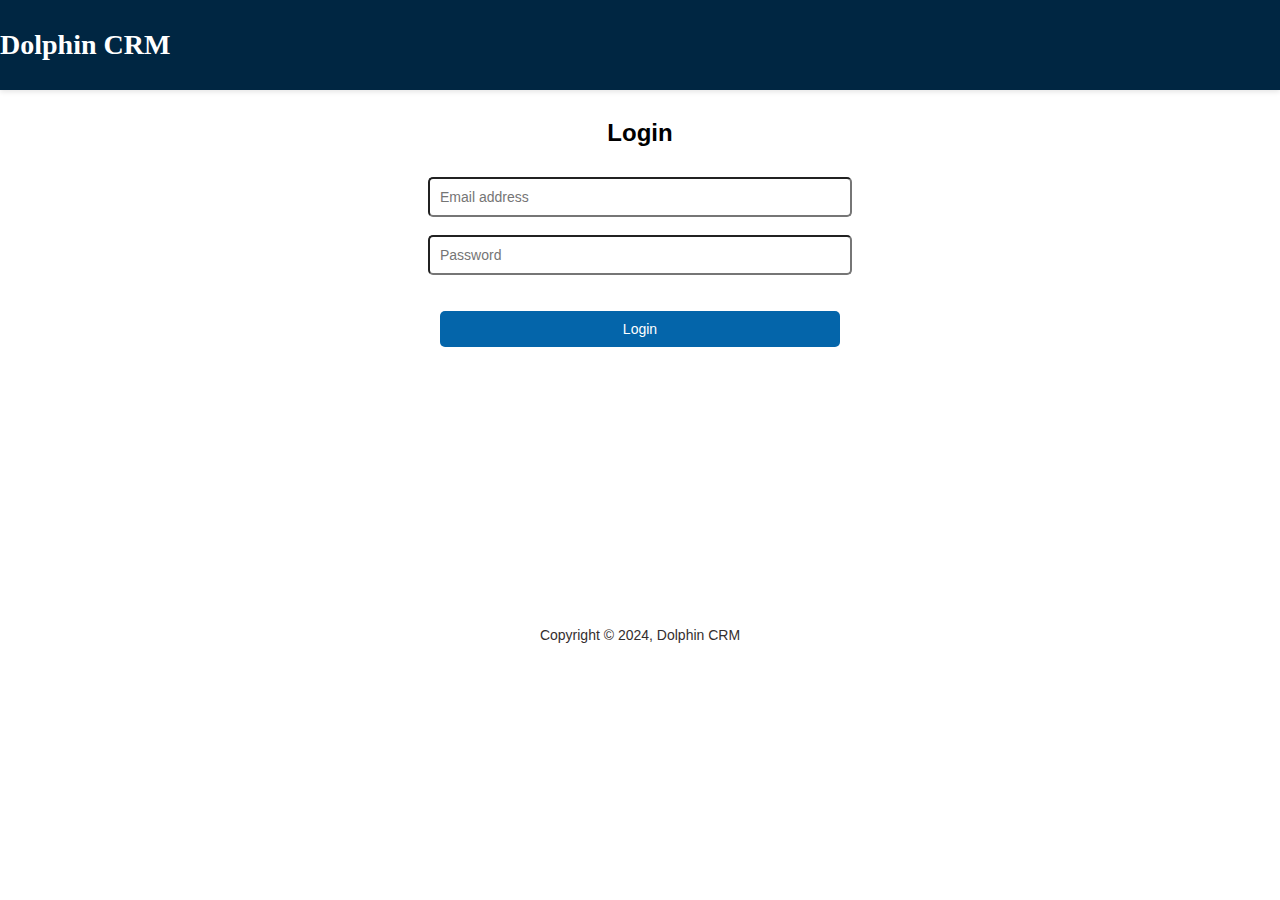
==== index.html @ f335a6cd "Project files" ====
<!DOCTYPE html>
<html lang="en">
    <head>  
        <meta charset="utf-8">
        <title>Dolphin CRM</title>
        <!-- Link to external CSS -->
        <link href="styles.css" type="text/css" rel="stylesheet"/>

        <!-- Corrected script type -->
        <script src="script.js" type="text/javascript"></script>
    </head>
    <body>
        <header>
            <h1>Dolphin CRM</h1>
        </header>

        <!-- Login Section -->
        <div class="login_section">
            <h2>Login</h2>
            <form action="login.php" method="POST">
                <!-- Email input -->
                <input class="input" id="email" type="email" name="email" placeholder="Email address" required/> <br><br>

                <!-- Password input with type=password for security -->
                <input class="input" id="password" type="password" name="password" placeholder="Password" required/> <br><br><br>

                <!-- Login button -->
                <button class="buttons" id="login">Login</button>              
            </form>
        </div>

        <!-- Footer Section -->
        <footer>
            <p>Copyright &copy; 2024, Dolphin CRM</p>
        </footer>

    </body>
</html>
---- styles.css ----
/* General reset to ensure consistent styling */
body, html {
    margin: 0;
    padding: 0;
    width: 100%;
    height: 100%;
    display: block;
    justify-content: center;
    align-items: center;
    font-family: Arial, sans-serif; /
}


header {
    top: 0;
    width: 100%;
    text-align: left;
    
    
    background-color: #002642;
    padding: 10px 0;
    box-shadow: 0 2px 5px rgba(0, 0, 0, 0.1); 
    color: white;
}

header h2 {
    margin: 0;
}


p {
    font-size: 24px;
    color: #333; 
    margin: 0;
}
h1{
    font-size: 28px;
    font-family: Georgia, 'Times New Roman', Times, serif;
}

.login_section{
width: 100%;
height: 500px;
text-align: center;
color: black;
margin-bottom: 5px;
h2{
    padding: 10px;
}
}

.input{
display: inline-block;
padding: 10px ;
width: 400px;
font-size: 14px;
border-radius: 5px;
}

.buttons{
    display: inline-block;
    padding: 10px;
    width: 400px;
    background-color: #0465aa; 
    border: none;
    color: white; 
    font-size: 14px; 
    border-radius: 5px;  
}

footer{
    text-align: center;
    flex-direction: column;
    padding: 1%;
    height: 50px;
p{
    font-size: 14px;
    color: #342e2e;
}
}
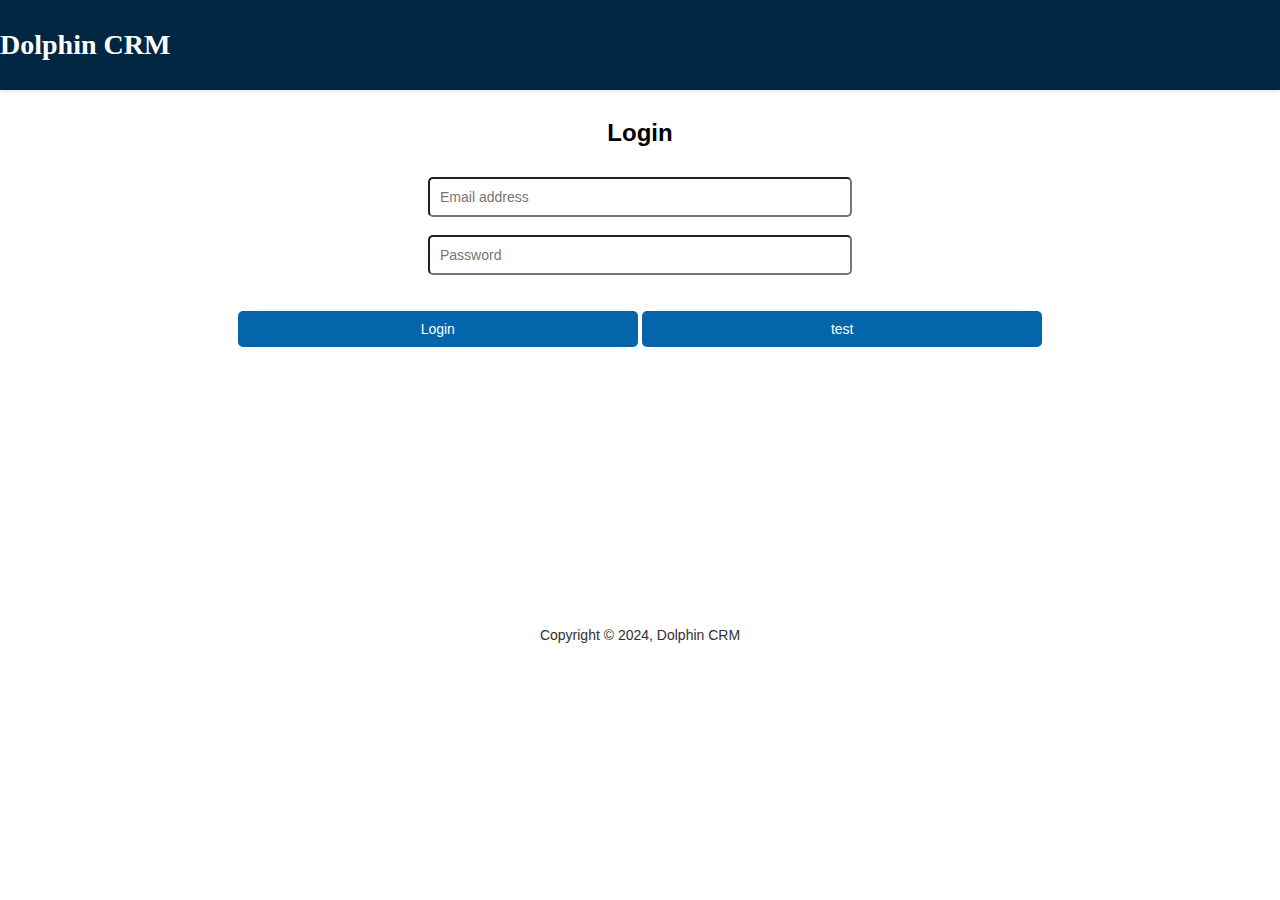
==== commit 15521f8f: "Project Files" ====
--- a/index.html
+++ b/index.html
@@ -17,7 +17,7 @@
         <!-- Login Section -->
         <div class="login_section">
             <h2>Login</h2>
-            <form action="login.php" method="POST">
+            <form>
                 <!-- Email input -->
                 <input class="input" id="email" type="email" name="email" placeholder="Email address" required/> <br><br>
 
@@ -25,7 +25,8 @@
                 <input class="input" id="password" type="password" name="password" placeholder="Password" required/> <br><br><br>
 
                 <!-- Login button -->
-                <button class="buttons" id="login">Login</button>              
+                <button class="buttons" id="logins">Login</button>              
+                <button class="buttons" id="test">test</button>              
             </form>
         </div>
 
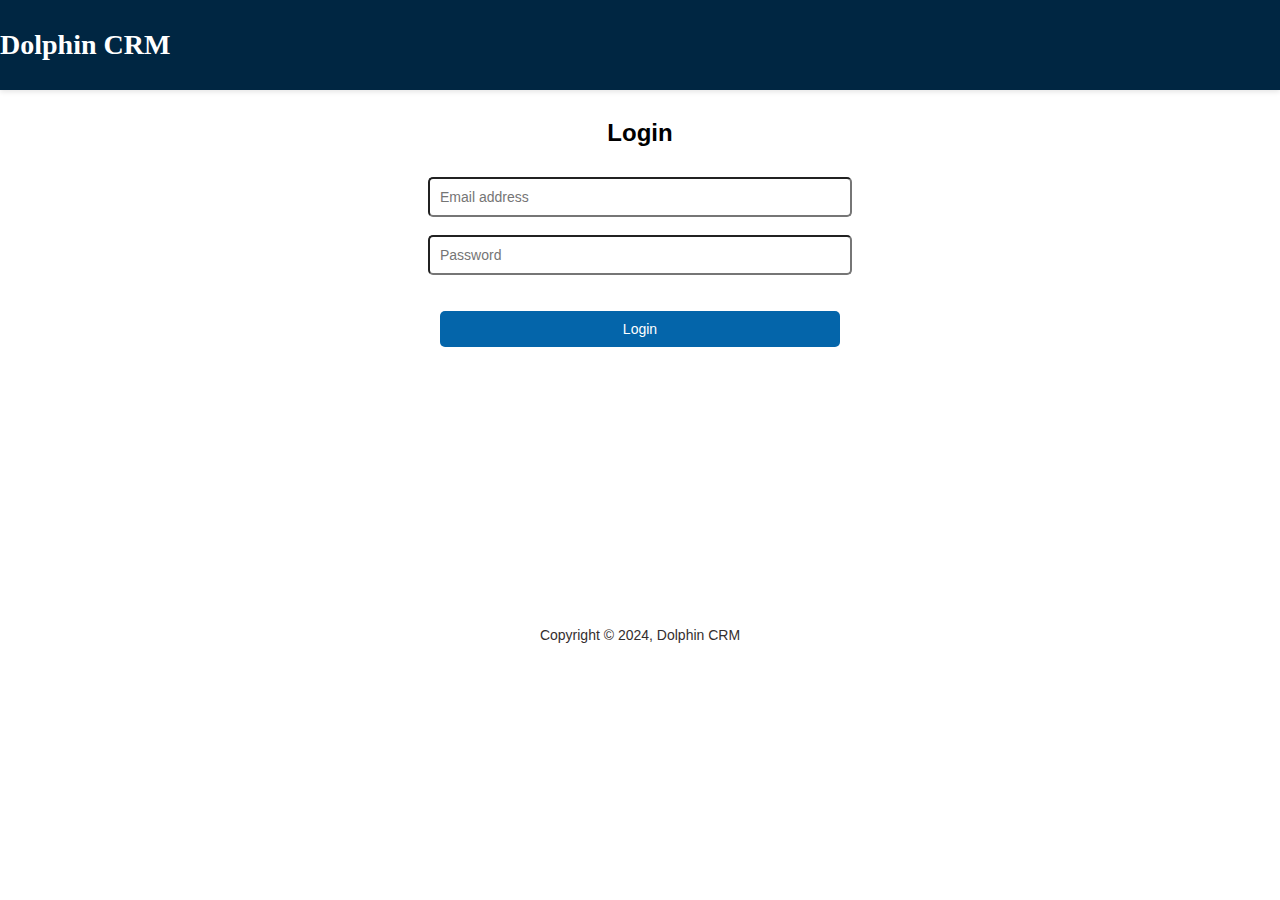
==== commit ce3c4417: "Project Files" ====
--- a/index.html
+++ b/index.html
@@ -3,10 +3,10 @@
     <head>  
         <meta charset="utf-8">
         <title>Dolphin CRM</title>
-        <!-- Link to external CSS -->
+       
         <link href="styles.css" type="text/css" rel="stylesheet"/>
 
-        <!-- Corrected script type -->
+       
         <script src="script.js" type="text/javascript"></script>
     </head>
     <body>
@@ -14,23 +14,23 @@
             <h1>Dolphin CRM</h1>
         </header>
 
-        <!-- Login Section -->
+       
         <div class="login_section">
             <h2>Login</h2>
             <form>
-                <!-- Email input -->
+               
                 <input class="input" id="email" type="email" name="email" placeholder="Email address" required/> <br><br>
 
-                <!-- Password input with type=password for security -->
+                
                 <input class="input" id="password" type="password" name="password" placeholder="Password" required/> <br><br><br>
 
-                <!-- Login button -->
+                
                 <button class="buttons" id="logins">Login</button>              
-                <button class="buttons" id="test">test</button>              
+                        
             </form>
         </div>
 
-        <!-- Footer Section -->
+       
         <footer>
             <p>Copyright &copy; 2024, Dolphin CRM</p>
         </footer>
--- a/styles.css
+++ b/styles.css
@@ -1,4 +1,3 @@
-/* General reset to ensure consistent styling */
 body, html {
     margin: 0;
     padding: 0;
